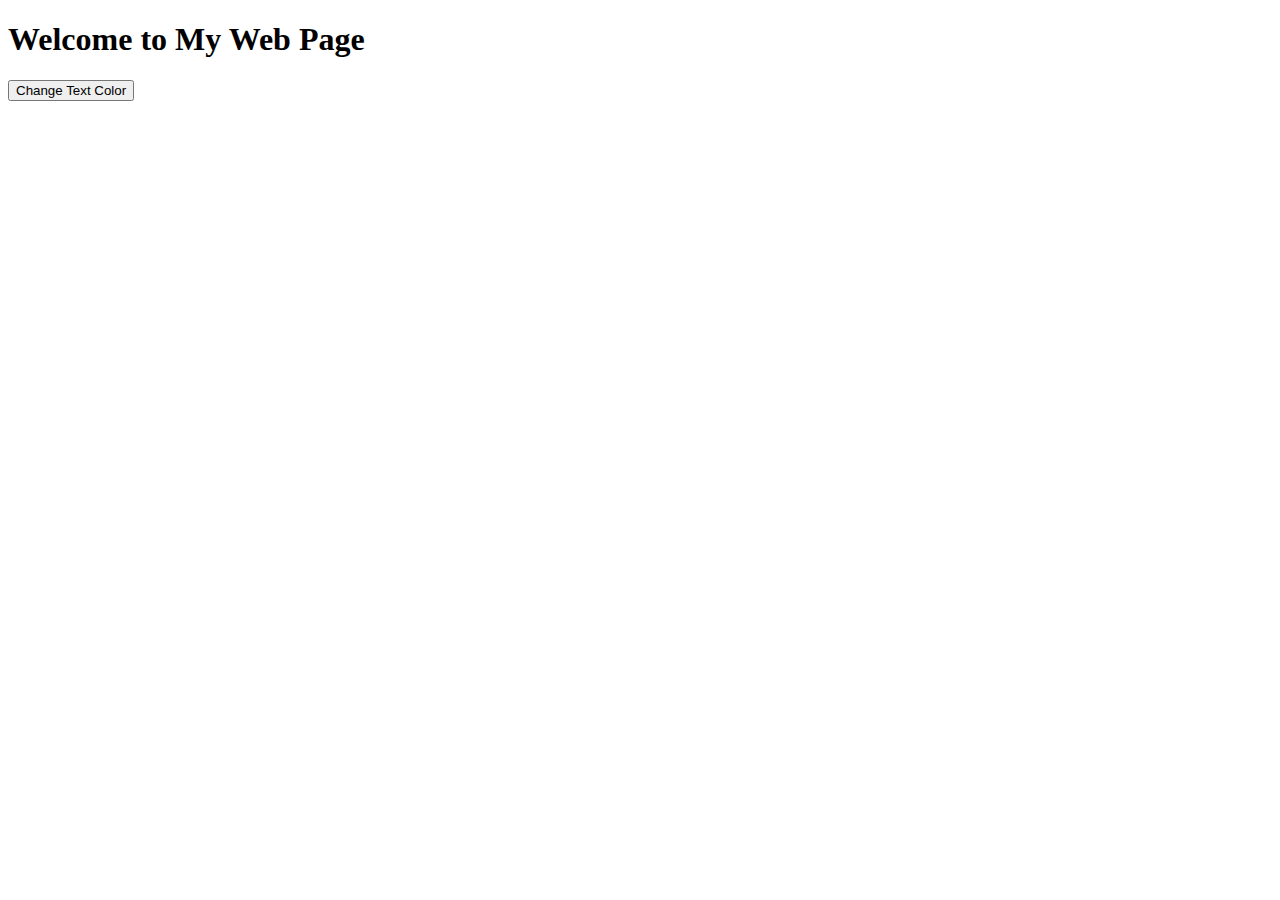
==== index.html @ ada7b1fc "Create index.html" ====
<!DOCTYPE html>
<html lang="en">
<head>
    <meta charset="UTF-8">
    <meta name="viewport" content="width=device-width, initial-scale=1.0">
    <title>Basic Web Project</title>
    <link rel="stylesheet" href="styles.css">
</head>
<body>
    <h1 id="heading">Welcome to My Web Page</h1>
    <button id="colorChangeButton">Change Text Color</button>

    <script src="script.js"></script>
</body>
</html>
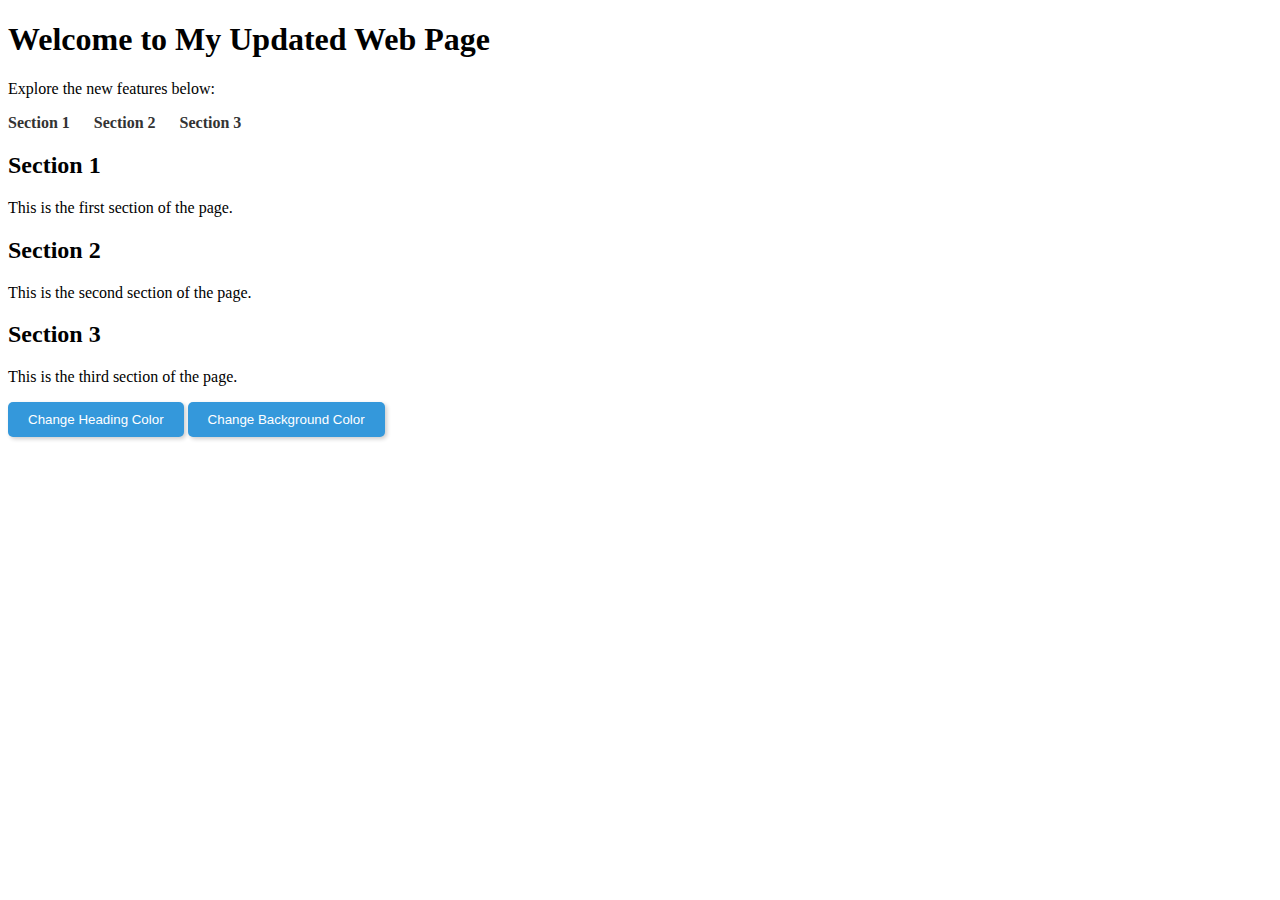
==== commit 51808a23: "added coloring to button and background" ====
--- a/index.html
+++ b/index.html
@@ -3,13 +3,35 @@
 <head>
     <meta charset="UTF-8">
     <meta name="viewport" content="width=device-width, initial-scale=1.0">
-    <title>Basic Web Project</title>
+    <title>Modified Web Project</title>
     <link rel="stylesheet" href="styles.css">
 </head>
-<body>
-    <h1 id="heading">Welcome to My Web Page</h1>
-    <button id="colorChangeButton">Change Text Color</button>
-
+<body id="body">
+    <header>
+        <h1 class="heading">Welcome to My Updated Web Page</h1>
+        <p>Explore the new features below:</p>
+    </header>
+    <nav>
+        <ul>
+            <li><a href="#section1">Section 1</a></li>
+            <li><a href="#section2">Section 2</a></li>
+            <li><a href="#section3">Section 3</a></li>
+        </ul>
+    </nav>
+    <section id="section1">
+        <h2 class="heading">Section 1</h2>
+        <p>This is the first section of the page.</p>
+    </section>
+    <section id="section2">
+        <h2 class="heading">Section 2</h2>
+        <p>This is the second section of the page.</p>
+    </section>
+    <section id="section3">
+        <h2 class="heading">Section 3</h2>
+        <p>This is the third section of the page.</p>
+    </section>
+    <button id="colorChangeButtonHead" onclick="changeColor()">Change Heading Color</button>
+    <button id="colorChangeButtonBackground" onclick="changeColorBackground()">Change Background Color</button>
     <script src="script.js"></script>
 </body>
 </html>
--- a/styles.css
+++ b/styles.css
@@ -0,0 +1,40 @@
+nav ul {
+  list-style: none;
+  padding: 0;
+}
+
+nav ul li {
+  display: inline;
+  margin-right: 20px;
+}
+
+nav a {
+  text-decoration: none;
+  color: #333;
+  font-weight: bold;
+  font-size: 16px;
+  transition: color 0.3s;
+}
+
+nav a:hover {
+  color: #007bff;
+}
+
+/* Basic Button Styling */
+button {
+  display: inline-block;
+  padding: 10px 20px;
+  background-color: #3498db; /* Button color */
+  color: #fff; /* Text color */
+  text-decoration: none; /* Remove underline for anchor tags */
+  border: none; /* Remove border */
+  border-radius: 5px; /* Rounded corners */
+  box-shadow: 2px 2px 4px rgba(0, 0, 0, 0.2); /* Shadow effect */
+  transition: transform 0.2s, box-shadow 0.2s;
+}
+
+/* Hover Effect */
+button:hover {
+  transform: scale(1.05); /* Increase size on hover */
+  box-shadow: 3px 3px 6px rgba(0, 0, 0, 0.3); /* Slightly larger shadow on hover */
+}
